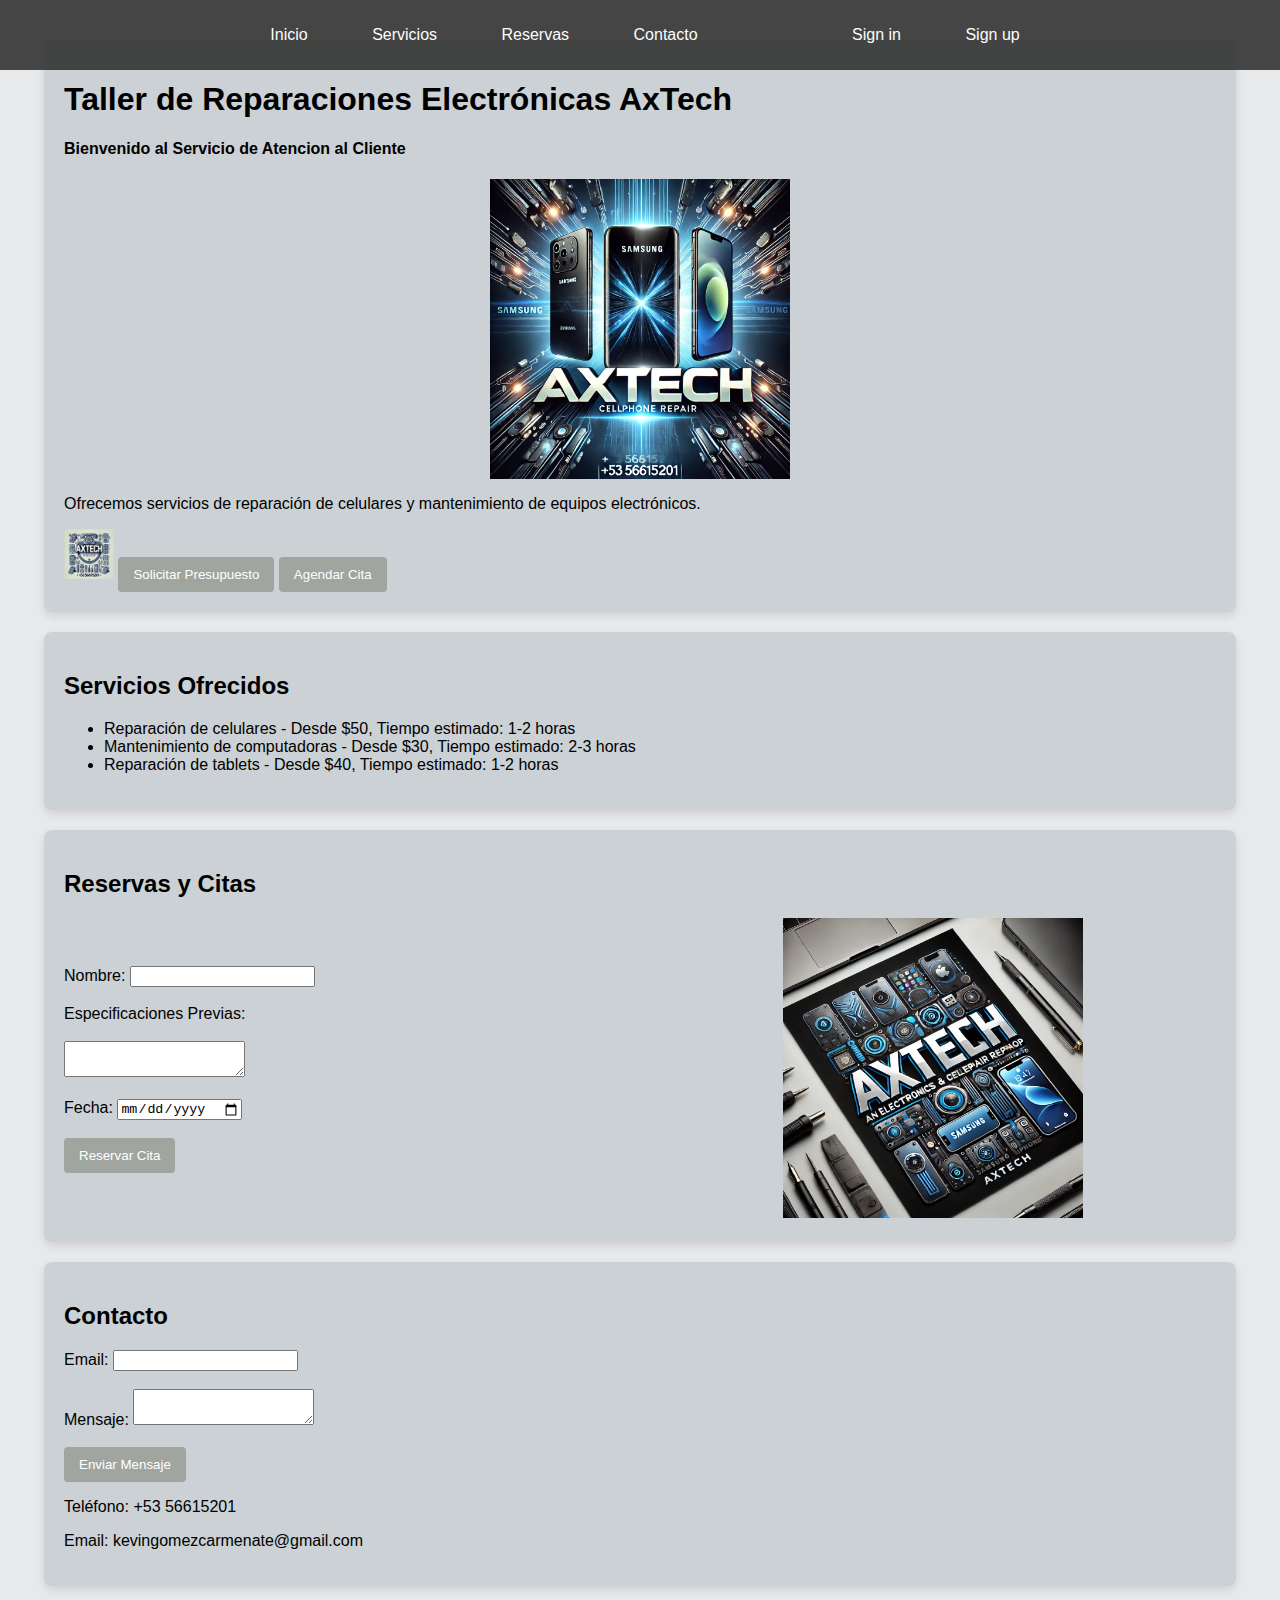
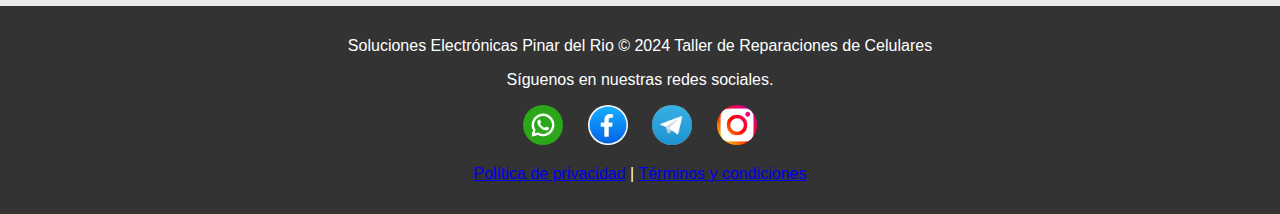
==== index.html @ 9c3cf2e9 "index.html" ====
<!DOCTYPE html>
<html lang="es">
<head>
    <meta charset="UTF-8">
    <meta name="viewport" content="width=device-width, initial-scale=1.0">
    <title>Taller de Reparaciones</title>
    <link rel="stylesheet" href="css/styles.css">
</head>
<body>
    <header class="menu">
        <nav>
            <ul class="list1">
                <li><a href="#inicio">Inicio</a></li>
                <li><a href="#servicios">Servicios</a></li>
                <li><a href="#reservas">Reservas</a></li>
                <li><a href="#contacto">Contacto</a></li>
                <li></li>
                <li></li>
                <li></li>
                <li><a href="signin.html">Sign in</a></li>
                <li><a href="signup.html">Sign up</a></li>
            </ul>
        </nav>
    </header>

    <section id="inicio">
        <h1>Taller de Reparaciones Electrónicas AxTech</h1>
        <h4>Bienvenido al Servicio de Atencion al Cliente</h4>
        <img id="imgP" src="images/principal_icon.jpg">
        <p>Ofrecemos servicios de reparación de celulares y mantenimiento de equipos electrónicos.</p>
        <Div>
            <img id="img1" src="images/image2.jpg" alt="Taller de Reparaciones/n">
            <button onclick="solicitarPresupuesto()">Solicitar Presupuesto</button>
            <button onclick="agendarCita()">Agendar Cita</button>
        </Div>
    </section>

    <section id="servicios">
        <h2>Servicios Ofrecidos</h2>
        <ul>
            <li>Reparación de celulares - Desde $50, Tiempo estimado: 1-2 horas</li>
            <li>Mantenimiento de computadoras - Desde $30, Tiempo estimado: 2-3 horas</li>
            <li>Reparación de tablets - Desde $40, Tiempo estimado: 1-2 horas</li>
        </ul>
    </section>

    <section id="reservas">
        <h2>Reservas y Citas</h2>
        <div class="reserva-container">
            <div class="reserva-form">
                <form id="formReserva">
                    <label for="nombre">Nombre:</label>
                    <input type="text" id="nombre" required><br><br>
                    <label for="detalles">Especificaciones Previas:</label><br><br>
                    <textarea id="detalles" required></textarea><br><br>
                    <label for="fecha">Fecha:</label>
                    <input type="date" id="fecha" required><br><br>
                    <button type="submit">Reservar Cita</button>
                </form>
            </div>
            <div class="reserva-imagen">
                <img id="im1" src="images/icono_principal.webp" alt="logo2">
            </div>
        </div>
    </section>
    

    <section id="contacto">
        <h2>Contacto</h2>
        <form id="formContacto">
            <label for="email">Email:</label>
            <input id="eml" type="email" id="email" required><br><br>
            <label for="mensaje">Mensaje:</label>
            <textarea id="mensaje" required></textarea><br><br>
            <button type="submit">Enviar Mensaje</button>
        </form>
        <p>Teléfono: +53 56615201</p>
        <p>Email: kevingomezcarmenate@gmail.com</p>
    </section>

    <footer>
        <p>Soluciones Electrónicas Pinar del Rio &copy; 2024 Taller de Reparaciones de Celulares</p>
        <p> Síguenos en nuestras redes sociales.</p>
        <div class="social-links">
            <a href="https://wa.me/5356615201?text=Hola%20desde%20mi%20sitio%20web!" target="_blank">
                <img id="ws" src="images/ws.png" alt="Whatsapp">
            </a>
            <a href="https://www.facebook.com/KevinGomezCarmenate" target="_blank">
                <img id="face" src="images/faces.jpg" alt="Facebook">
            </a>
            <a href="https://t.me/kevitooh_03" target="_blank">
                <img id="tmg" src="images/tgm.jpg" alt="Telegram">
            </a>
            <a href="https://www.instagram.com/kevitooh_03" target="_blank">
                <img id="insta" src="images/insta.jpg" alt="Instagram">
            </a>
        </div>
        <p class="pt"><a href="privacy.html">Política de privacidad</a> | <a href="terms.html">Términos y condiciones</a></p>
    </footer>

    <script src="js/script.js"></script>
</body>
</html>
---- css/styles.css ----
/* General Styles */
body {
    font-family: Arial, sans-serif;
    margin: 0;
    padding: 0;
    background-color: #e8e9eb; /* Gris claro */
    background-image: url(images/faces.jpg);
    background-size: cover;
    background-repeat: no-repeat;
    background-attachment: fixed;
    margin-top: 40px;
}

#img1 {
    height: 50px;
    width: 50px;
}

#imgP {
    height: 300px;
    width: 300px;
    display: block;
    margin: 0 auto; /* Centra la imagen */
}

/* Menu Styles */
.menu {
    position: fixed;
    top: 0;
    width: 100%;
    height: 50px;
    font-family: Arial, sans-serif;
    background-color: #333;
    color: white;
    opacity: 0.9;
    padding: 10px 20px;
    text-align: center;
    z-index: 1000;
}

/* Header Styles */
header {
    background-color: #333;
    color: white;
    padding: 10px 0;
    text-align: center;
}

/* Navigation */
nav a {
    color: white;
    text-decoration: none;
    margin: 0 15px;
}

nav a:hover {
    color: #1b09c0;
}

/* List Styles */
.list1, .list2 {
    list-style-type: none;
    padding: 0;
}

.list1 li {
    display: inline;
    margin-right: 30px;
}

.list2 li {
    display: inline;
    margin-right: 10px;
}

/* Section Styles */
section {
    padding: 20px;
    background-color: #cbd1d4; /* Azul muy claro */
    border-radius: 8px;
    margin: 20px auto;
    max-width: 90%;
    box-shadow: 0 4px 8px rgba(0, 0, 0, 0.1);
}

.sections {
    margin-top: 100px;
}

/* Footer Styles */
footer {
    background-color: #333;
    color: white;
    text-align: center;
    padding: 15px 0;
    margin-top: 20px;
}

footer .social-links a {
    margin: 0 10px;
    display: inline-block;
    transition: transform 0.3s ease;
}

footer .social-links a img {
    width: 40px;
    height: 40px;
    border-radius: 50%;
}

footer .social-links a:hover {
    transform: scale(1.1);
}

/* Button Styles */
button {
    background-color: #a0a5a0;
    color: white;
    border: none;
    padding: 10px 15px;
    cursor: pointer;
    border-radius: 4px;
    transition: background-color 0.3s ease;
}

button:hover {
    background-color: #2c61f3;
}

/* Responsive Styles */
@media (max-width: 768px) {
    /* Menu */
    .menu {
        height: 40px; /* Reduce altura */
        padding: 5px 10px; /* Reduce padding */
        font-size: 14px; /* Ajusta el tamaño del texto */
    }

    nav a {
        margin: 0 10px; /* Reduce el espaciado */
        font-size: 14px; /* Ajusta el tamaño del texto */
    }

    /* Images */
    #img1 {
        height: 40px;
        width: 40px;
    }

    #imgP {
        height: 200px;
        width: 200px;
    }

    /* Sections */
    section {
        padding: 15px;
        margin: 15px auto;
        font-size: 14px; /* Reduce el tamaño del texto */
    }

    /* Footer */
    footer {
        padding: 10px 0; /* Reduce el padding */
        font-size: 14px; /* Ajusta el tamaño del texto */
    }

    footer .social-links a img {
        width: 30px;
        height: 30px; /* Reduce el tamaño de los íconos */
    }
}

@media (max-width: 480px) {
    /* Menú y Footer aún más pequeños */
    .menu {
        height: 35px;
        padding: 5px;
        font-size: 12px;
    }

    nav a {
        font-size: 12px;
    }

    footer {
        padding: 8px 0;
        font-size: 12px;
    }

    footer .social-links a img {
        width: 25px;
        height: 25px;
    }

    section {
        padding: 10px;
        margin: 10px auto;
        font-size: 12px;
    }

    #imgP {
        height: 150px;
        width: 150px;
    }
}
/* General Styles */
body {
    font-family: Arial, sans-serif;
    margin: 0;
    padding: 0;
    background-color: #e8e9eb; /* Gris claro */
    background-size: cover;
    background-repeat: no-repeat;
    background-attachment: fixed;
    margin-top: 40px;
}

#img1 {
    height: 50px;
    width: 50px;
}

#imgP {
    height: 300px;
    width: 300px;
    display: block;
    margin: 0 auto; /* Centra la imagen */
}

/* Menu Styles */
.menu {
    position: fixed;
    top: 0;
    width: 100%;
    height: 50px;
    font-family: Arial, sans-serif;
    background-color: #333;
    color: white;
    opacity: 0.9;
    padding: 10px 20px;
    text-align: center;
    z-index: 1000;
}

/* Header Styles */
header {
    background-color: #333;
    color: white;
    padding: 10px 0;
    text-align: center;
}

/* Navigation */
nav a {
    color: white;
    text-decoration: none;
    margin: 0 15px;
}

nav a:hover {
    color: #1b09c0;
}

/* List Styles */
.list1, .list2 {
    list-style-type: none;
    padding: 0;
}

.list1 li {
    display: inline;
    margin-right: 30px;
}

.list2 li {
    display: inline;
    margin-right: 10px;
}

/* Section Styles */
section {
    padding: 20px;
    background-color: #cbd1d4;
    border-radius: 8px;
    margin: 20px auto;
    max-width: 90%;
    box-shadow: 0 4px 8px rgba(0, 0, 0, 0.1);
}

.sections {
    margin-top: 100px;
}

.reserva-container {
    display: flex;
    justify-content: space-between; 
    align-items: center; 
    gap: 20px;
}

.reserva-form {
    flex: 1; 
    max-width: 50%; 
    padding: 0px;
}

.reserva-imagen {
    flex: 1; 
    text-align: center; 
}

.reserva-imagen img {
    max-width: 300px; 
    height: 300px; 
}

footer {
    background-color: #333;
    color: white;
    text-align: center;
    padding: 15px 0;
    margin-top: 20px;
}

footer .social-links a {
    margin: 0 10px;
    display: inline-block;
    transition: transform 0.3s ease;
}

footer .social-links a img {
    width: 40px;
    height: 40px;
    border-radius: 50%;
}

footer .social-links a:hover {
    transform: scale(1.1);
}

/* Button Styles */
button {
    background-color: #a0a5a0;
    color: white;
    border: none;
    padding: 10px 15px;
    cursor: pointer;
    border-radius: 4px;
    transition: background-color 0.3s ease;
}

button:hover {
    background-color: #2c61f3;
}

/* Responsive Styles */
@media (max-width: 768px) {
    /* Menu */
    .menu {
        height: 40px; /* Reduce altura */
        padding: 5px 10px; /* Reduce padding */
        font-size: 14px; /* Ajusta el tamaño del texto */
    }

    nav a {
        margin: 0 10px; /* Reduce el espaciado */
        font-size: 14px; /* Ajusta el tamaño del texto */
    }

    /* Images */
    #img1 {
        height: 40px;
        width: 40px;
    }

    #imgP {
        height: 200px;
        width: 200px;
    }

    /* Sections */
    section {
        padding: 15px;
        margin: 15px auto;
        font-size: 14px; /* Reduce el tamaño del texto */
    }

    /* Footer */
    footer {
        padding: 10px 0; /* Reduce el padding */
        font-size: 14px; /* Ajusta el tamaño del texto */
    }

    footer .social-links a img {
        width: 30px;
        height: 30px; /* Reduce el tamaño de los íconos */
    }
}

@media (max-width: 480px) {
    /* Menú y Footer aún más pequeños */
    .menu {
        height: 35px;
        padding: 5px;
        font-size: 12px;
    }

    nav a {
        font-size: 12px;
    }

    footer {
        padding: 8px 0;
        font-size: 12px;
    }

    footer .social-links a img {
        width: 25px;
        height: 25px;
    }

    section {
        padding: 10px;
        margin: 10px auto;
        font-size: 12px;
    }

    #imgP {
        height: 150px;
        width: 150px;
    }
}
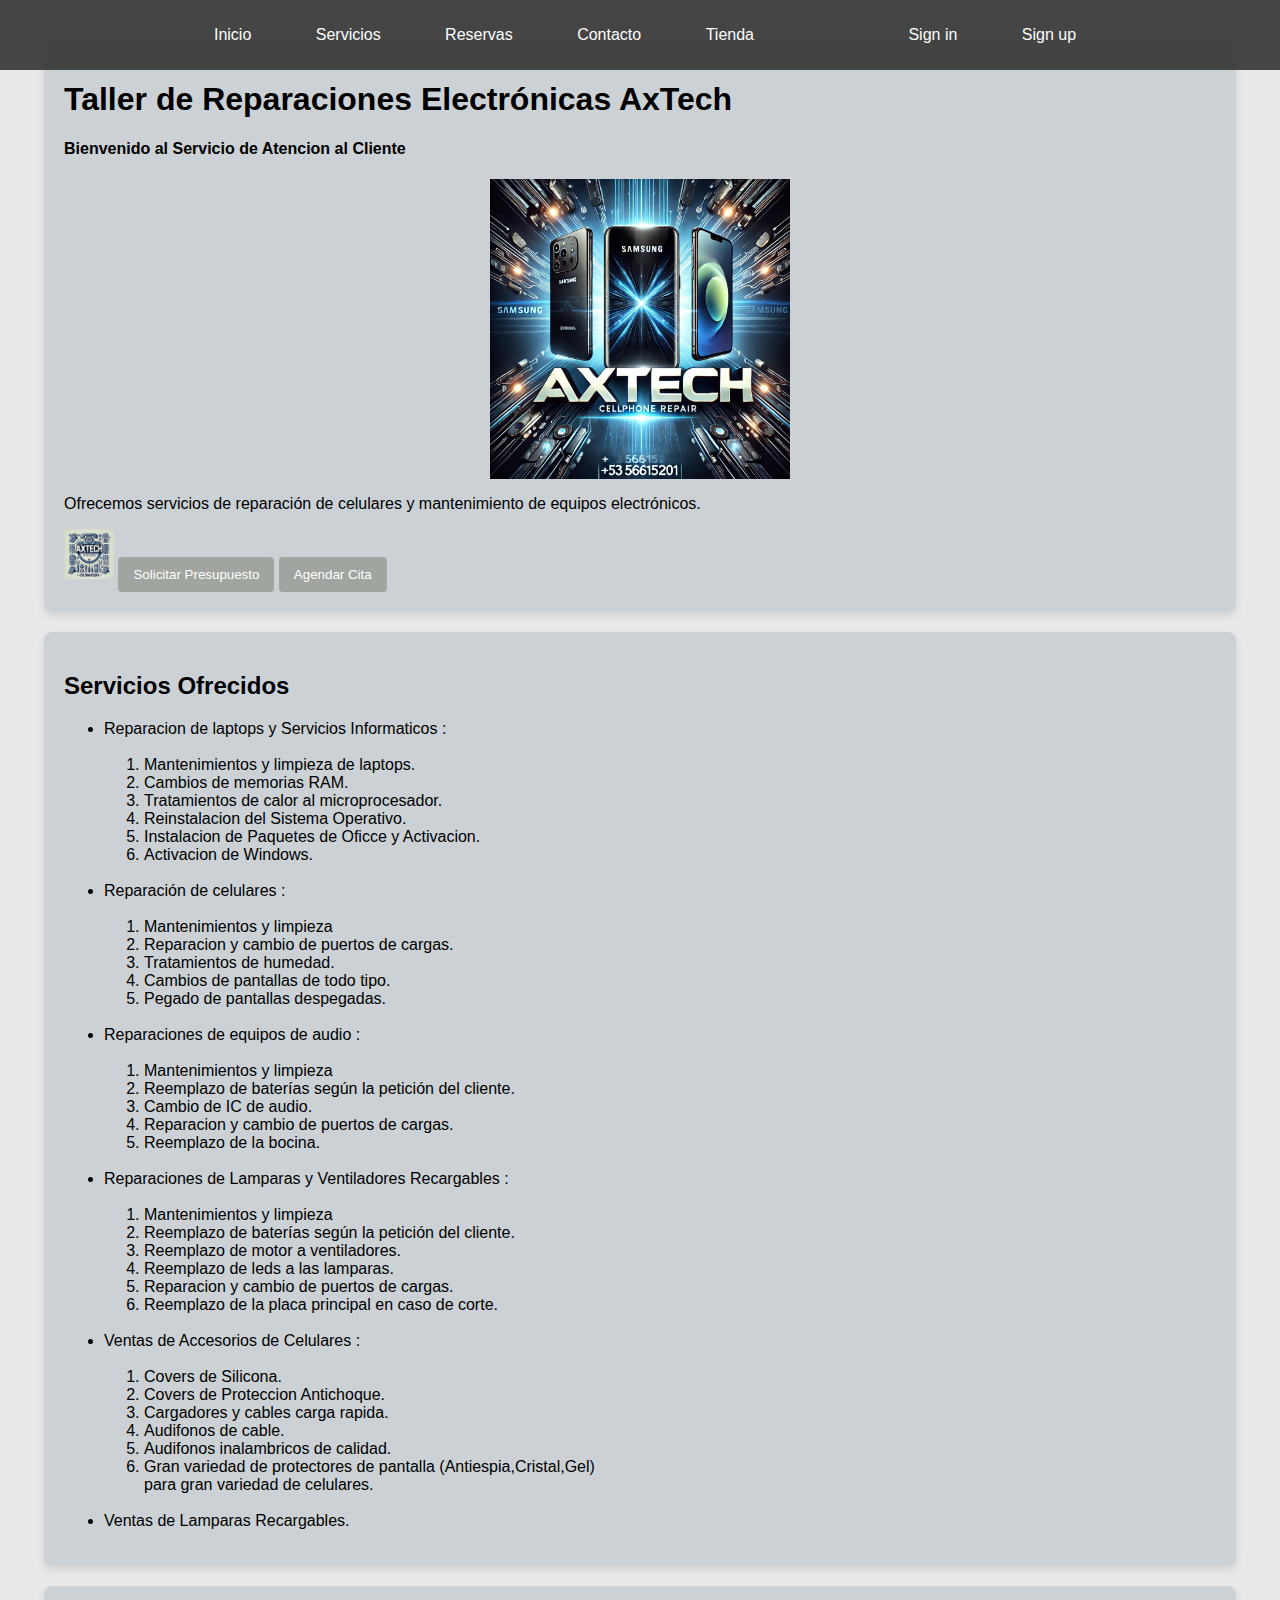
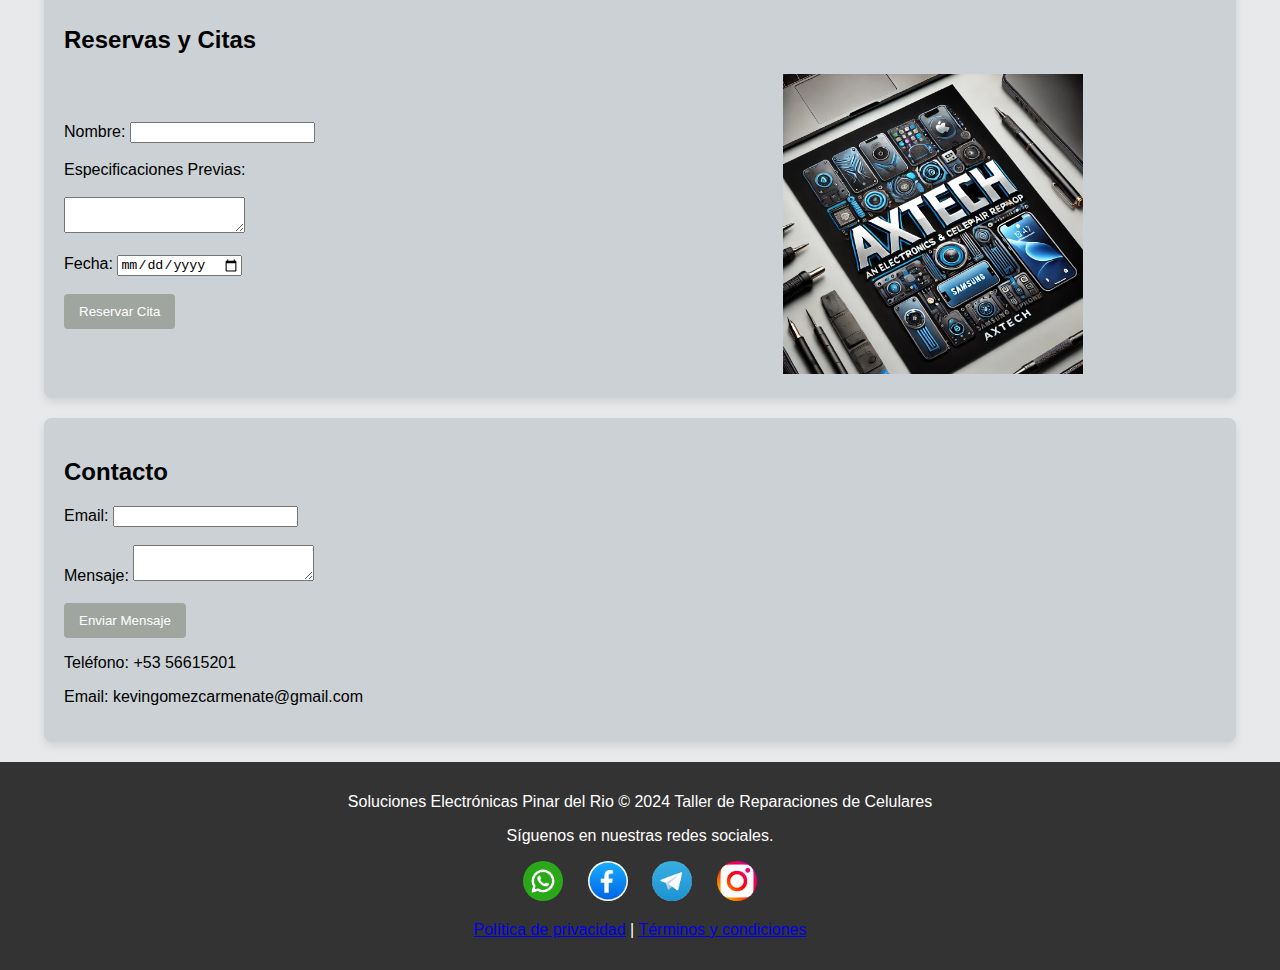
==== commit 5d2f46ec: "index.html" ====
--- a/index.html
+++ b/index.html
@@ -6,7 +6,7 @@
     <title>Taller de Reparaciones</title>
     <link rel="stylesheet" href="css/styles.css">
 </head>
-<body>
+<body class="body">
     <header class="menu">
         <nav>
             <ul class="list1">
@@ -14,6 +14,7 @@
                 <li><a href="#servicios">Servicios</a></li>
                 <li><a href="#reservas">Reservas</a></li>
                 <li><a href="#contacto">Contacto</a></li>
+                <li><a href="tienda.html">Tienda</a></li>
                 <li></li>
                 <li></li>
                 <li></li>
@@ -38,9 +39,51 @@
     <section id="servicios">
         <h2>Servicios Ofrecidos</h2>
         <ul>
-            <li>Reparación de celulares - Desde $50, Tiempo estimado: 1-2 horas</li>
-            <li>Mantenimiento de computadoras - Desde $30, Tiempo estimado: 2-3 horas</li>
-            <li>Reparación de tablets - Desde $40, Tiempo estimado: 1-2 horas</li>
+            <li>Reparacion de laptops y Servicios Informaticos :</li><br>
+            <ol>
+                <li>Mantenimientos y limpieza de laptops.</li>
+                <li>Cambios de memorias RAM.</li>
+                <li>Tratamientos de calor al microprocesador.</li>
+                <li>Reinstalacion del Sistema Operativo.</li>
+                <li>Instalacion de Paquetes de Oficce y Activacion.</li>
+                <li>Activacion de Windows.</li>
+            </ol><br>
+            <li>Reparación de celulares :</li><br>
+            <ol>
+                <li>Mantenimientos y limpieza</li>
+                <li>Reparacion y cambio de puertos de cargas.</li>
+                <li>Tratamientos de humedad.</li>
+                <li>Cambios de pantallas de todo tipo.</li>
+                <li>Pegado de pantallas despegadas.</li>
+            </ol><br>
+            <li>Reparaciones de equipos de audio :</li><br>
+            <ol>
+                <li>Mantenimientos y limpieza</li>
+                <li>Reemplazo de baterías según la petición del cliente.</li>
+                <li>Cambio de IC de audio.</li>
+                <li>Reparacion y cambio de puertos de cargas.</li>
+                <li>Reemplazo de la bocina.</li>
+            </ol><br>
+            <li>Reparaciones de Lamparas y Ventiladores Recargables :</li><br>
+            <ol>
+                <li>Mantenimientos y limpieza</li>
+                <li>Reemplazo de baterías según la petición del cliente.</li>
+                <li>Reemplazo de motor a ventiladores.</li>
+                <li>Reemplazo de leds a las lamparas.</li>
+                <li>Reparacion y cambio de puertos de cargas.</li>
+                <li>Reemplazo de la placa principal en caso de corte.</li>
+            </ol><br>
+            <li>Ventas de Accesorios de Celulares :</li><br>
+            <ol>
+                <li>Covers de Silicona.</li>
+                <li>Covers de Proteccion Antichoque.</li>
+                <li>Cargadores y cables carga rapida.</li>
+                <li>Audifonos de cable.</li>
+                <li>Audifonos inalambricos de calidad.</li>
+                <li>Gran variedad de protectores de pantalla (Antiespia,Cristal,Gel) <br>
+                    para gran variedad de celulares.</li>
+            </ol><br>
+            <li>Ventas de Lamparas Recargables.</li>
         </ul>
     </section>
 
--- a/css/styles.css
+++ b/css/styles.css
@@ -430,4 +430,9 @@
         height: 150px;
         width: 150px;
     }
-}
+
+    #im1{
+        height: 50px;
+        width: 50px; 
+    }
+}
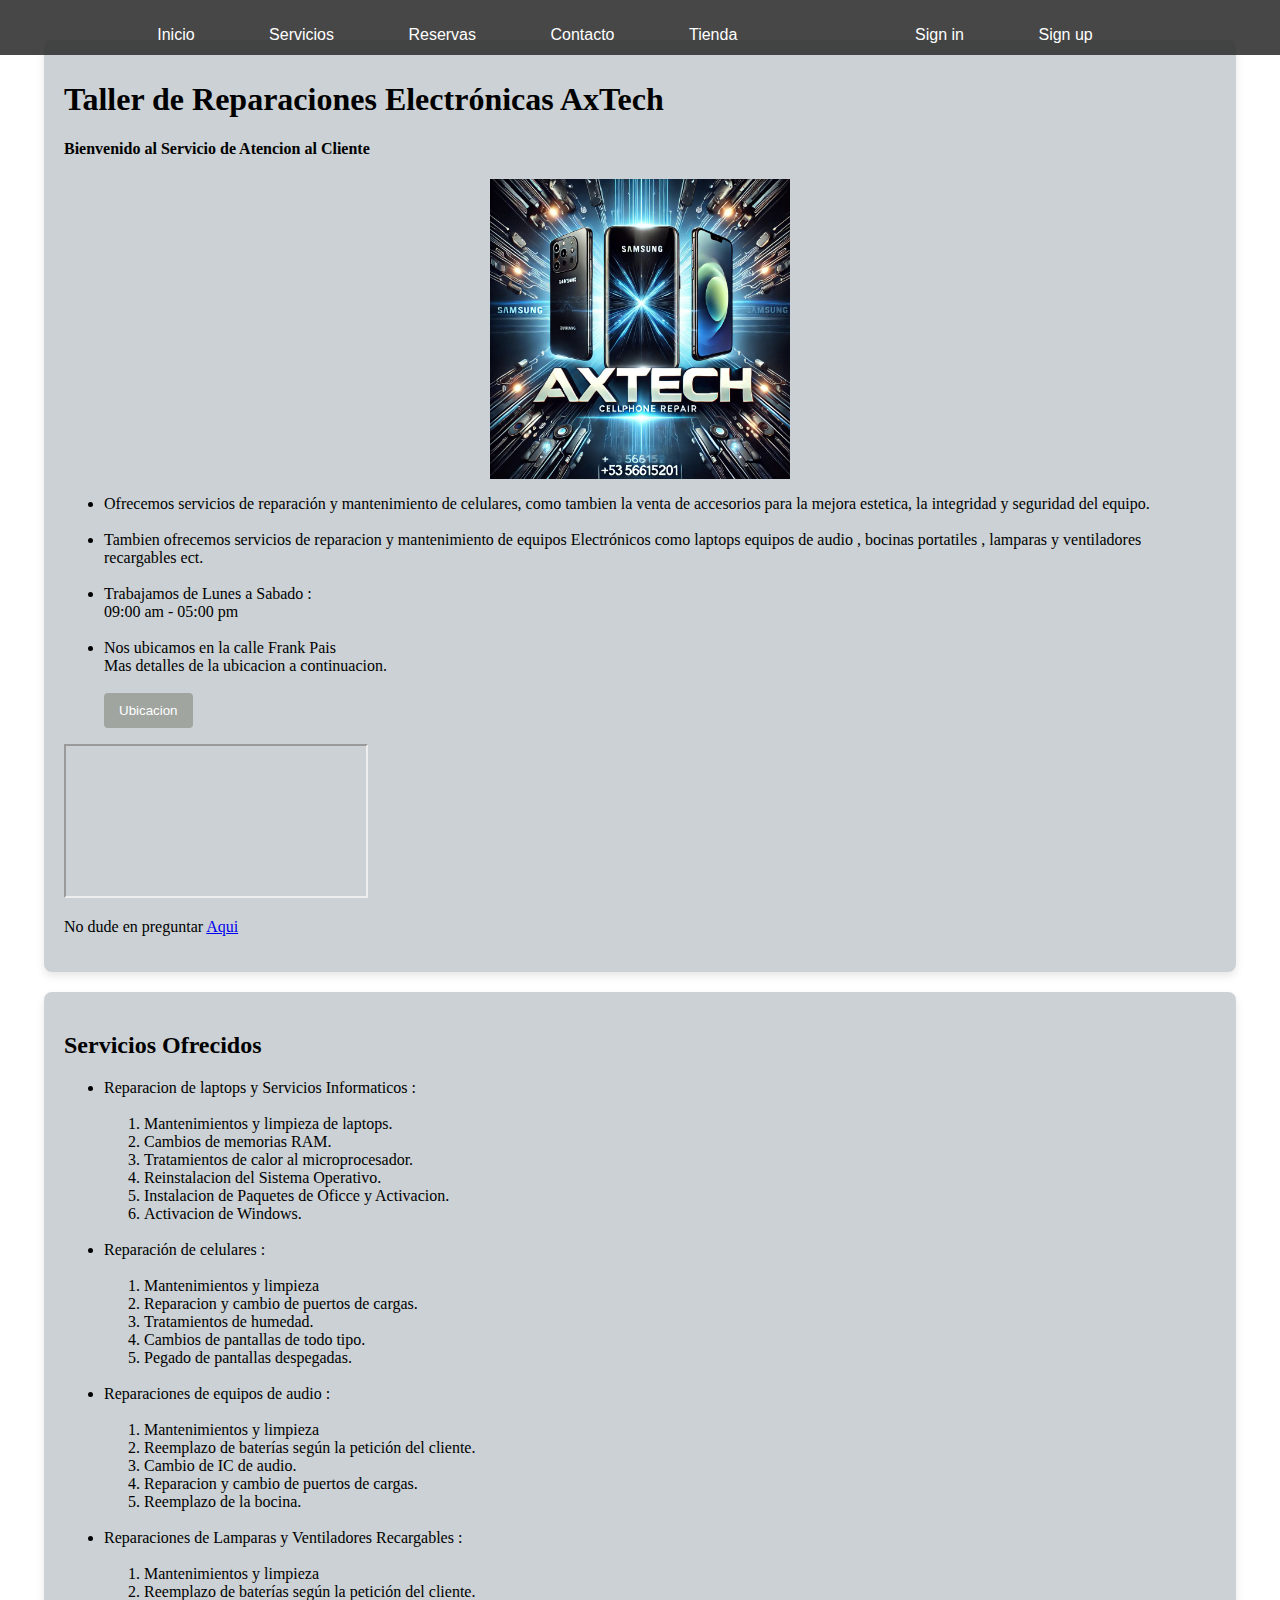
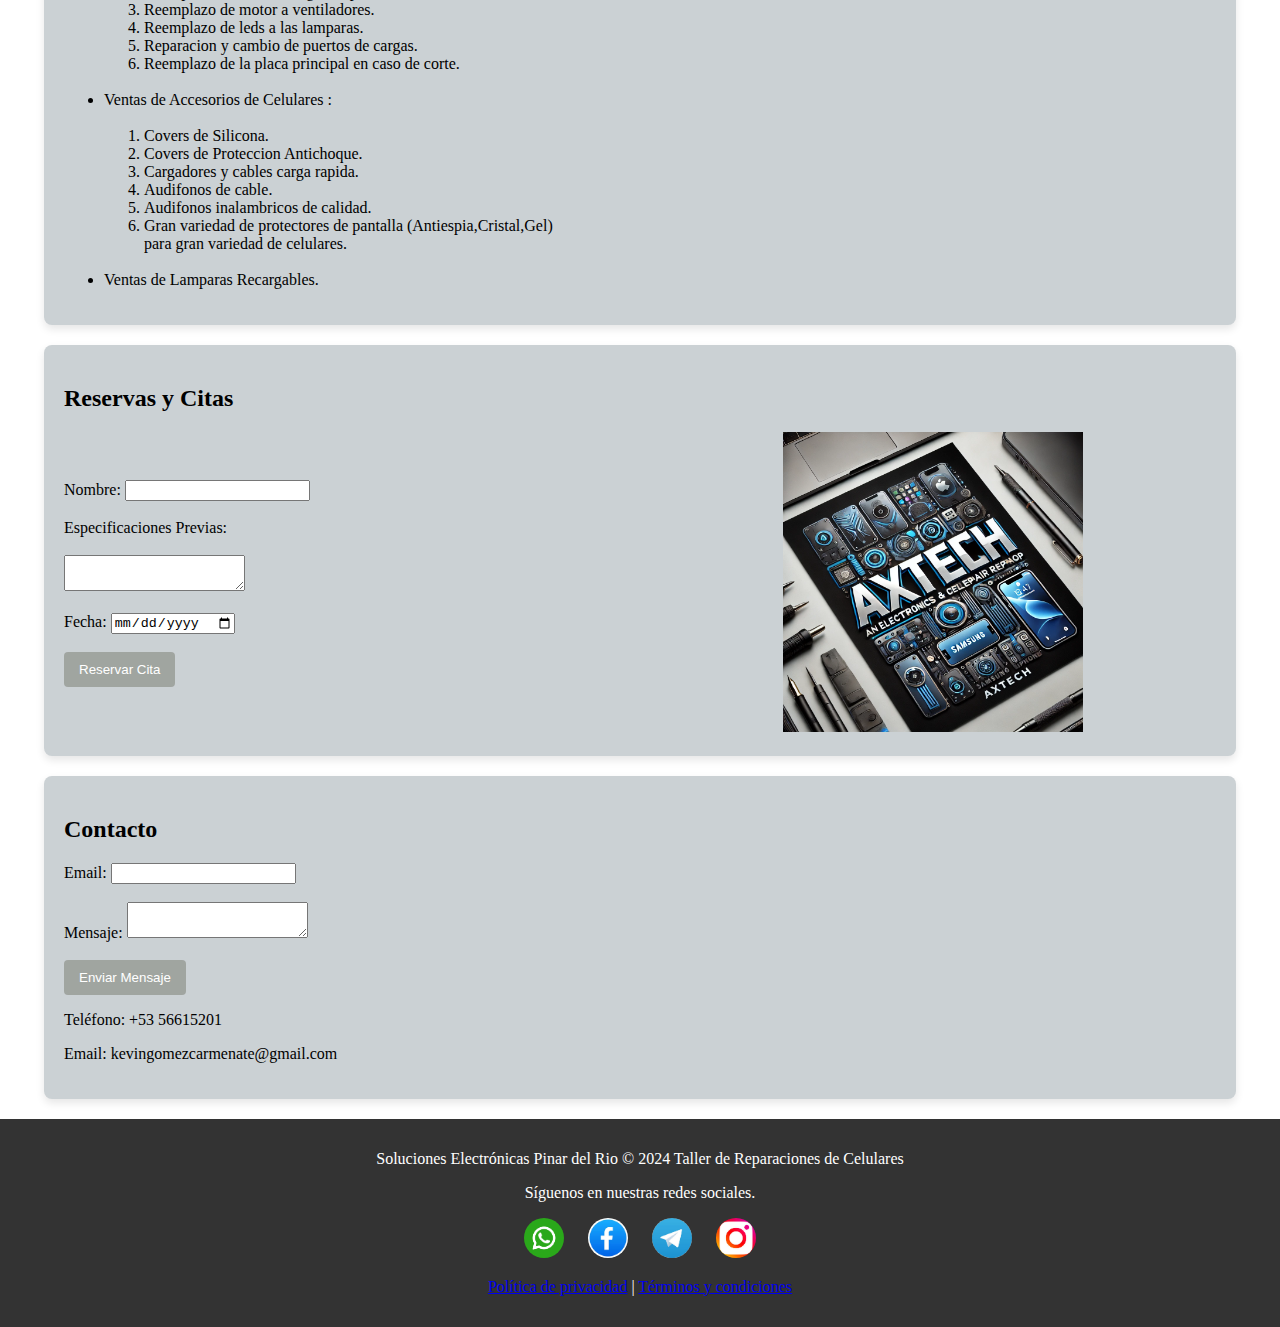
==== commit 981e93ee: "index.html" ====
--- a/index.html
+++ b/index.html
@@ -28,12 +28,24 @@
         <h1>Taller de Reparaciones Electrónicas AxTech</h1>
         <h4>Bienvenido al Servicio de Atencion al Cliente</h4>
         <img id="imgP" src="images/principal_icon.jpg">
-        <p>Ofrecemos servicios de reparación de celulares y mantenimiento de equipos electrónicos.</p>
-        <Div>
-            <img id="img1" src="images/image2.jpg" alt="Taller de Reparaciones/n">
-            <button onclick="solicitarPresupuesto()">Solicitar Presupuesto</button>
-            <button onclick="agendarCita()">Agendar Cita</button>
-        </Div>
+        <ul>
+            <li>Ofrecemos servicios de reparación y mantenimiento de celulares, como tambien la venta de 
+                accesorios para la mejora estetica, la integridad y seguridad del equipo.
+            </li><br>
+            <li>Tambien ofrecemos servicios de reparacion y mantenimiento de equipos Electrónicos como laptops
+                equipos de audio , bocinas portatiles , lamparas y ventiladores recargables ect. 
+            </li><br> 
+            <li>Trabajamos de Lunes a Sabado :<br>
+                 09:00 am - 05:00 pm
+            </li><br>
+            <li>Nos ubicamos en la calle Frank Pais <br>
+                        Mas detalles de la ubicacion a continuacion.
+            </li><br>  
+            <button id="ubi">Ubicacion</button>
+        </ul>
+        <iframe id="map" src="https://www.google.com/maps/embed?pb=!1m18!1m12!1m3!1d3153.8354345095557!2d144.95592631531687!3d-37.81720997975148!2m3!1f0!2f0!3f0!3m2!1i1024!2i768!4f13.1!3m3!1m2!1s0x6ad642af0f11fd81%3A0x5045675218ce6e0!2sMelbourne%20VIC%2C%20Australia!5e0!3m2!1sen!2sus!4v1618501595272!5m2!1sen!2sus"></iframe>
+
+        <P>No dude en preguntar <A href="#contacto" >Aqui</A></P>
     </section>
 
     <section id="servicios">
--- a/css/styles.css
+++ b/css/styles.css
@@ -1,12 +1,10 @@
 /* General Styles */
-body {
-    font-family: Arial, sans-serif;
+.body{
     margin: 0;
     padding: 0;
-    background-color: #e8e9eb; /* Gris claro */
-    background-image: url(images/faces.jpg);
-    background-size: cover;
-    background-repeat: no-repeat;
+    background-image: url('images/fondo_principal.webp');
+    background-size: cover;  
+    background-position: center; 
     background-attachment: fixed;
     margin-top: 40px;
 }
@@ -25,17 +23,17 @@
 
 /* Menu Styles */
 .menu {
+    list-style: none;
     position: fixed;
     top: 0;
     width: 100%;
-    height: 50px;
+    height: 35px;
     font-family: Arial, sans-serif;
     background-color: #333;
     color: white;
     opacity: 0.9;
-    padding: 10px 20px;
     text-align: center;
-    z-index: 1000;
+    z-index: 100;
 }
 
 /* Header Styles */
@@ -50,7 +48,8 @@
 nav a {
     color: white;
     text-decoration: none;
-    margin: 0 15px;
+    display: block;
+    margin: 0 20px;
 }
 
 nav a:hover {
@@ -64,217 +63,12 @@
 }
 
 .list1 li {
-    display: inline;
+    display: inline-block;
     margin-right: 30px;
 }
 
 .list2 li {
-    display: inline;
-    margin-right: 10px;
-}
-
-/* Section Styles */
-section {
-    padding: 20px;
-    background-color: #cbd1d4; /* Azul muy claro */
-    border-radius: 8px;
-    margin: 20px auto;
-    max-width: 90%;
-    box-shadow: 0 4px 8px rgba(0, 0, 0, 0.1);
-}
-
-.sections {
-    margin-top: 100px;
-}
-
-/* Footer Styles */
-footer {
-    background-color: #333;
-    color: white;
-    text-align: center;
-    padding: 15px 0;
-    margin-top: 20px;
-}
-
-footer .social-links a {
-    margin: 0 10px;
     display: inline-block;
-    transition: transform 0.3s ease;
-}
-
-footer .social-links a img {
-    width: 40px;
-    height: 40px;
-    border-radius: 50%;
-}
-
-footer .social-links a:hover {
-    transform: scale(1.1);
-}
-
-/* Button Styles */
-button {
-    background-color: #a0a5a0;
-    color: white;
-    border: none;
-    padding: 10px 15px;
-    cursor: pointer;
-    border-radius: 4px;
-    transition: background-color 0.3s ease;
-}
-
-button:hover {
-    background-color: #2c61f3;
-}
-
-/* Responsive Styles */
-@media (max-width: 768px) {
-    /* Menu */
-    .menu {
-        height: 40px; /* Reduce altura */
-        padding: 5px 10px; /* Reduce padding */
-        font-size: 14px; /* Ajusta el tamaño del texto */
-    }
-
-    nav a {
-        margin: 0 10px; /* Reduce el espaciado */
-        font-size: 14px; /* Ajusta el tamaño del texto */
-    }
-
-    /* Images */
-    #img1 {
-        height: 40px;
-        width: 40px;
-    }
-
-    #imgP {
-        height: 200px;
-        width: 200px;
-    }
-
-    /* Sections */
-    section {
-        padding: 15px;
-        margin: 15px auto;
-        font-size: 14px; /* Reduce el tamaño del texto */
-    }
-
-    /* Footer */
-    footer {
-        padding: 10px 0; /* Reduce el padding */
-        font-size: 14px; /* Ajusta el tamaño del texto */
-    }
-
-    footer .social-links a img {
-        width: 30px;
-        height: 30px; /* Reduce el tamaño de los íconos */
-    }
-}
-
-@media (max-width: 480px) {
-    /* Menú y Footer aún más pequeños */
-    .menu {
-        height: 35px;
-        padding: 5px;
-        font-size: 12px;
-    }
-
-    nav a {
-        font-size: 12px;
-    }
-
-    footer {
-        padding: 8px 0;
-        font-size: 12px;
-    }
-
-    footer .social-links a img {
-        width: 25px;
-        height: 25px;
-    }
-
-    section {
-        padding: 10px;
-        margin: 10px auto;
-        font-size: 12px;
-    }
-
-    #imgP {
-        height: 150px;
-        width: 150px;
-    }
-}
-/* General Styles */
-body {
-    font-family: Arial, sans-serif;
-    margin: 0;
-    padding: 0;
-    background-color: #e8e9eb; /* Gris claro */
-    background-size: cover;
-    background-repeat: no-repeat;
-    background-attachment: fixed;
-    margin-top: 40px;
-}
-
-#img1 {
-    height: 50px;
-    width: 50px;
-}
-
-#imgP {
-    height: 300px;
-    width: 300px;
-    display: block;
-    margin: 0 auto; /* Centra la imagen */
-}
-
-/* Menu Styles */
-.menu {
-    position: fixed;
-    top: 0;
-    width: 100%;
-    height: 50px;
-    font-family: Arial, sans-serif;
-    background-color: #333;
-    color: white;
-    opacity: 0.9;
-    padding: 10px 20px;
-    text-align: center;
-    z-index: 1000;
-}
-
-/* Header Styles */
-header {
-    background-color: #333;
-    color: white;
-    padding: 10px 0;
-    text-align: center;
-}
-
-/* Navigation */
-nav a {
-    color: white;
-    text-decoration: none;
-    margin: 0 15px;
-}
-
-nav a:hover {
-    color: #1b09c0;
-}
-
-/* List Styles */
-.list1, .list2 {
-    list-style-type: none;
-    padding: 0;
-}
-
-.list1 li {
-    display: inline;
-    margin-right: 30px;
-}
-
-.list2 li {
-    display: inline;
     margin-right: 10px;
 }
 
@@ -432,7 +226,7 @@
     }
 
     #im1{
-        height: 50px;
-        width: 50px; 
-    }
-}
+        height: 150px;
+        width: 150px; 
+    }
+}
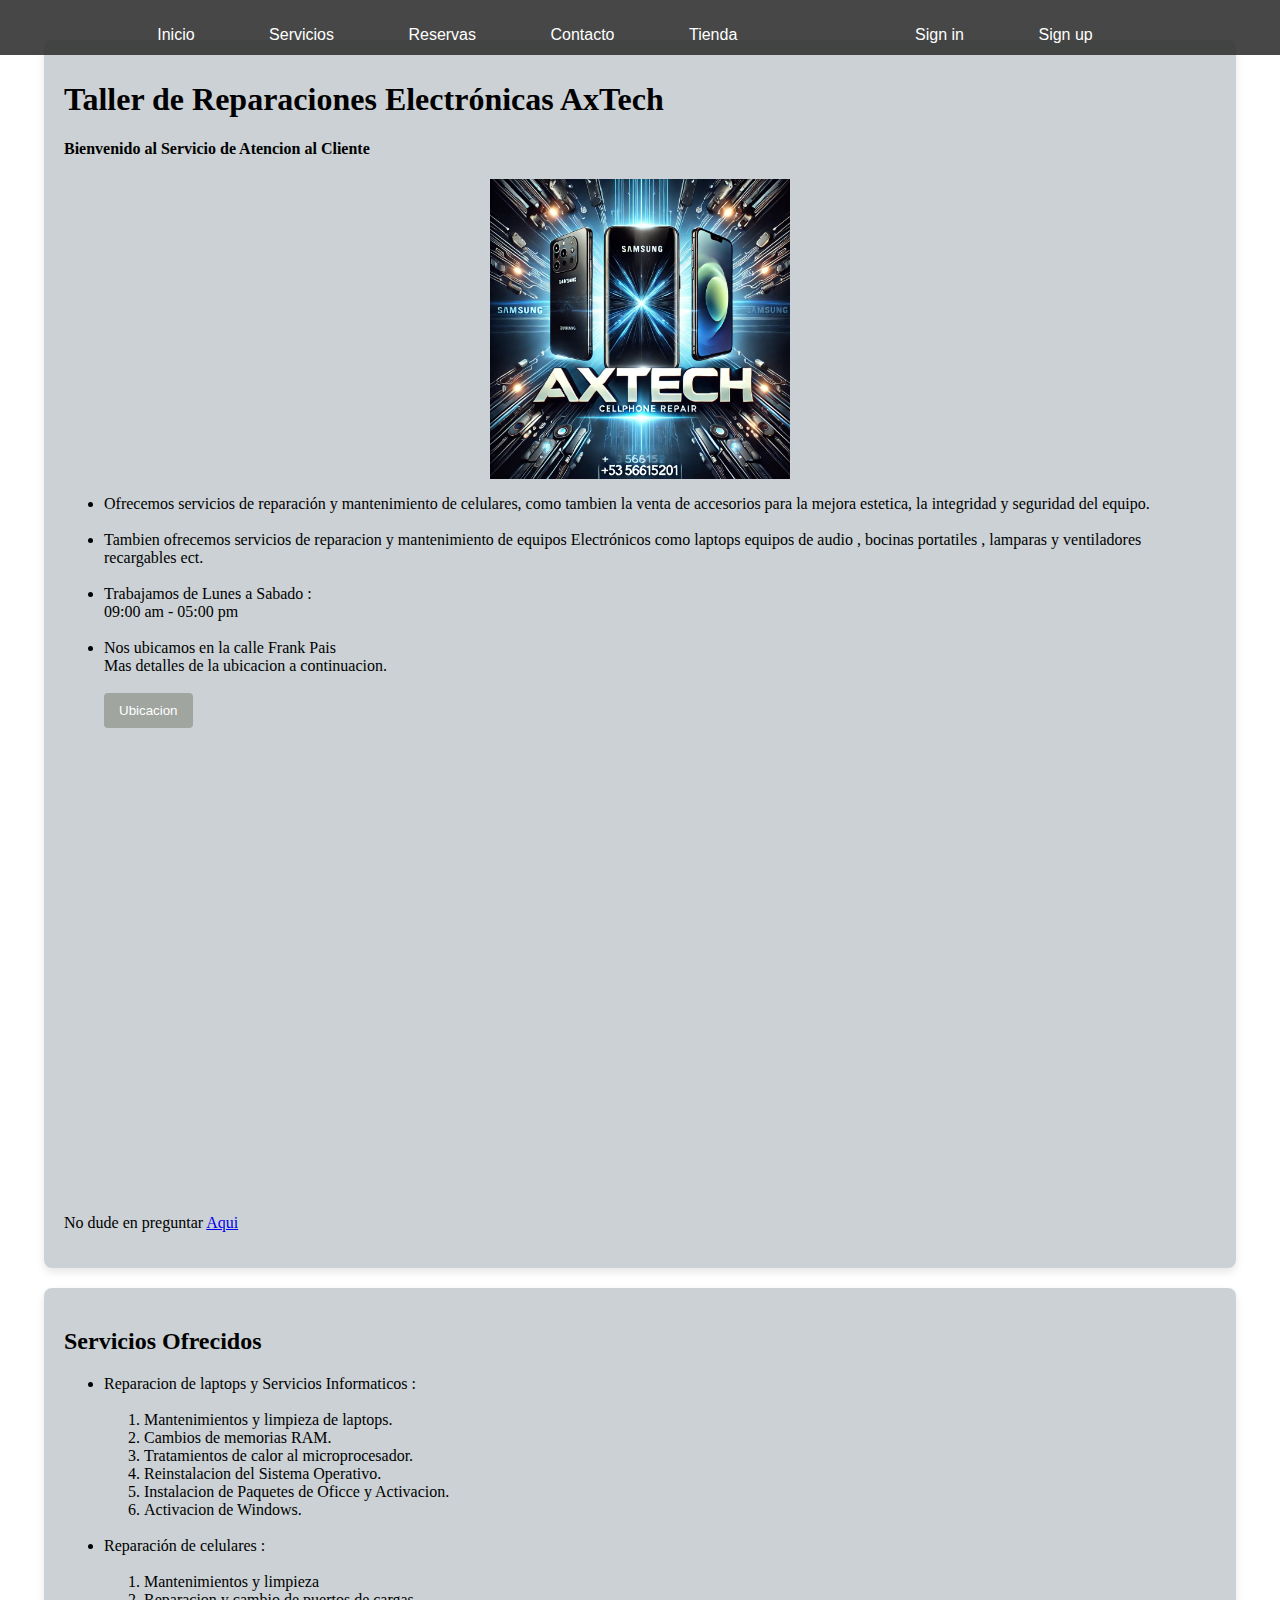
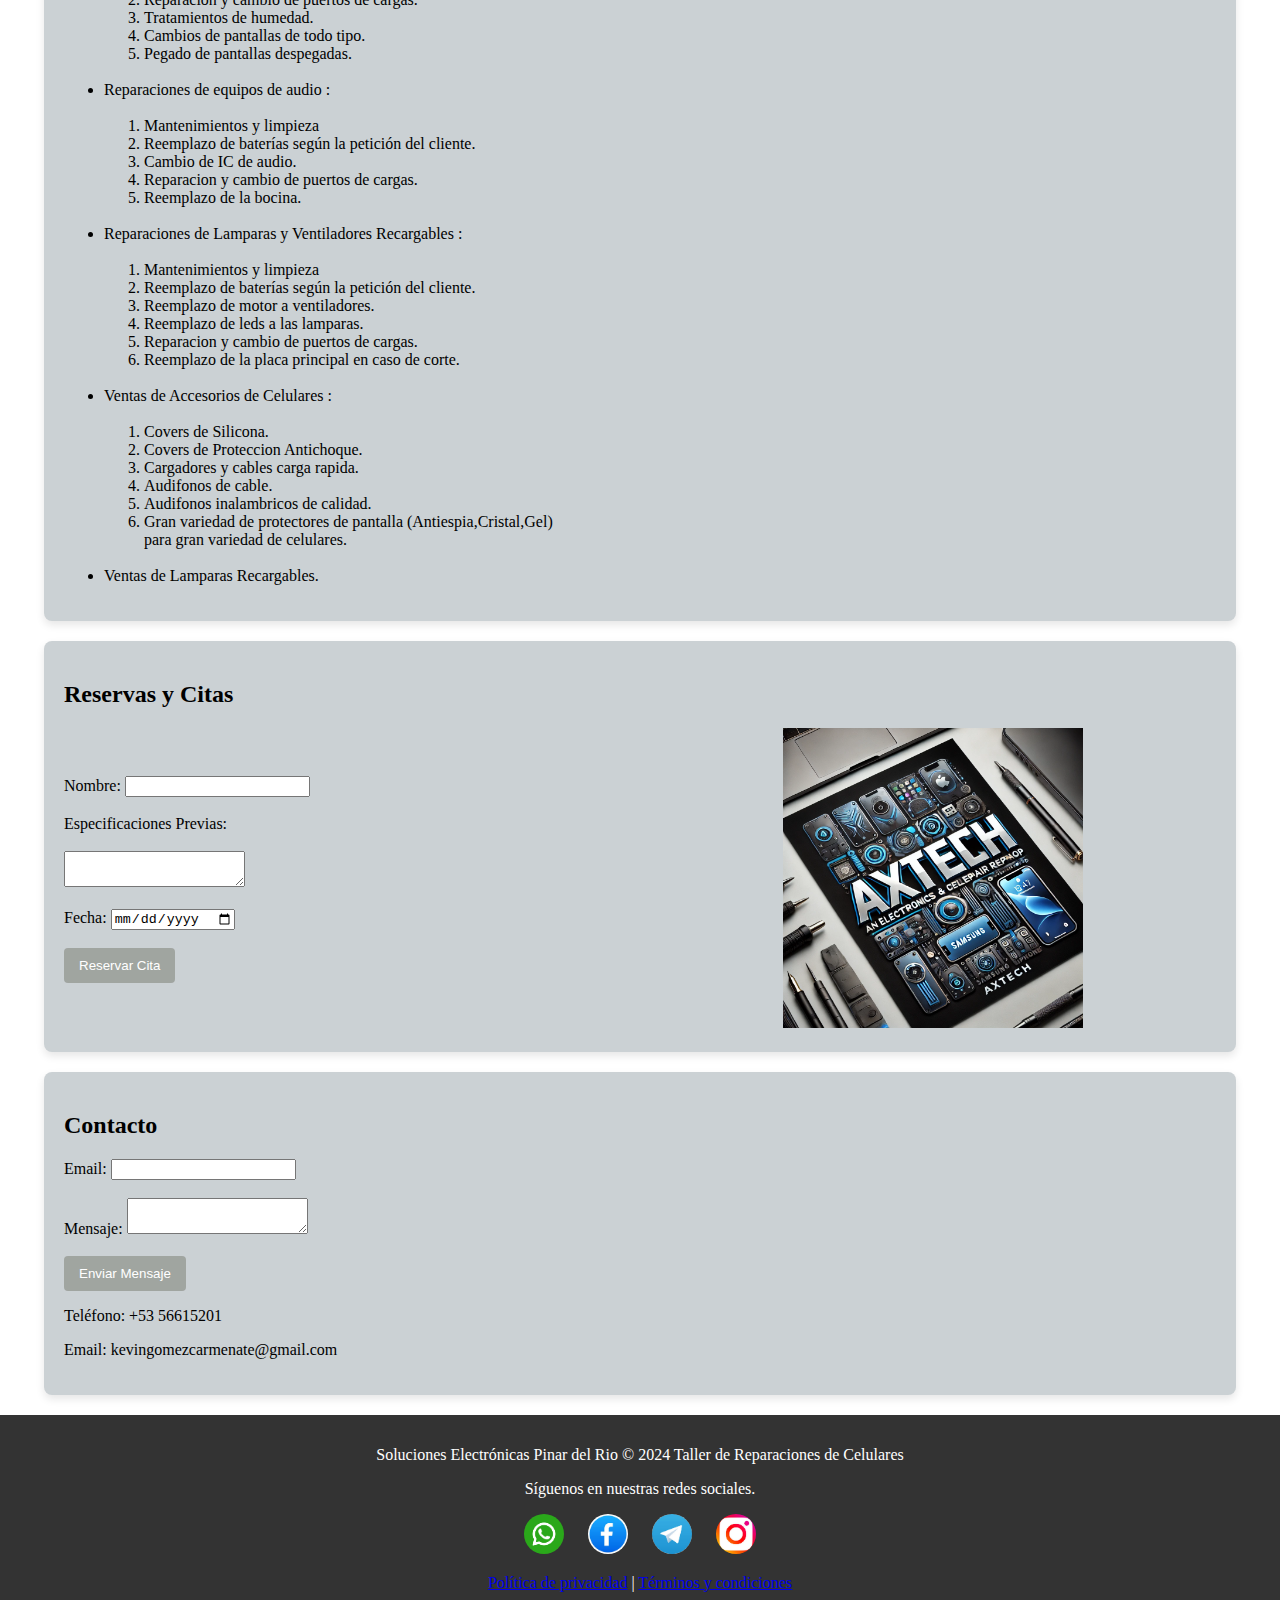
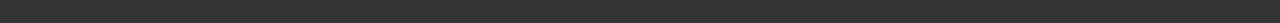
==== commit cdf92851: "index.html" ====
--- a/index.html
+++ b/index.html
@@ -43,8 +43,7 @@
             </li><br>  
             <button id="ubi">Ubicacion</button>
         </ul>
-        <iframe id="map" src="https://www.google.com/maps/embed?pb=!1m18!1m12!1m3!1d3153.8354345095557!2d144.95592631531687!3d-37.81720997975148!2m3!1f0!2f0!3f0!3m2!1i1024!2i768!4f13.1!3m3!1m2!1s0x6ad642af0f11fd81%3A0x5045675218ce6e0!2sMelbourne%20VIC%2C%20Australia!5e0!3m2!1sen!2sus!4v1618501595272!5m2!1sen!2sus"></iframe>
-
+        <iframe src="https://www.google.com/maps/embed?pb=!1m14!1m12!1m3!1d230.4771172882285!2d-83.67791717479236!3d22.442802100666963!2m3!1f0!2f0!3f0!3m2!1i1024!2i768!4f13.1!5e0!3m2!1ses!2sae!4v1735364673911!5m2!1ses!2sae" width="600" height="450" style="border:0;" allowfullscreen="" loading="lazy" referrerpolicy="no-referrer-when-downgrade"></iframe>
         <P>No dude en preguntar <A href="#contacto" >Aqui</A></P>
     </section>
 
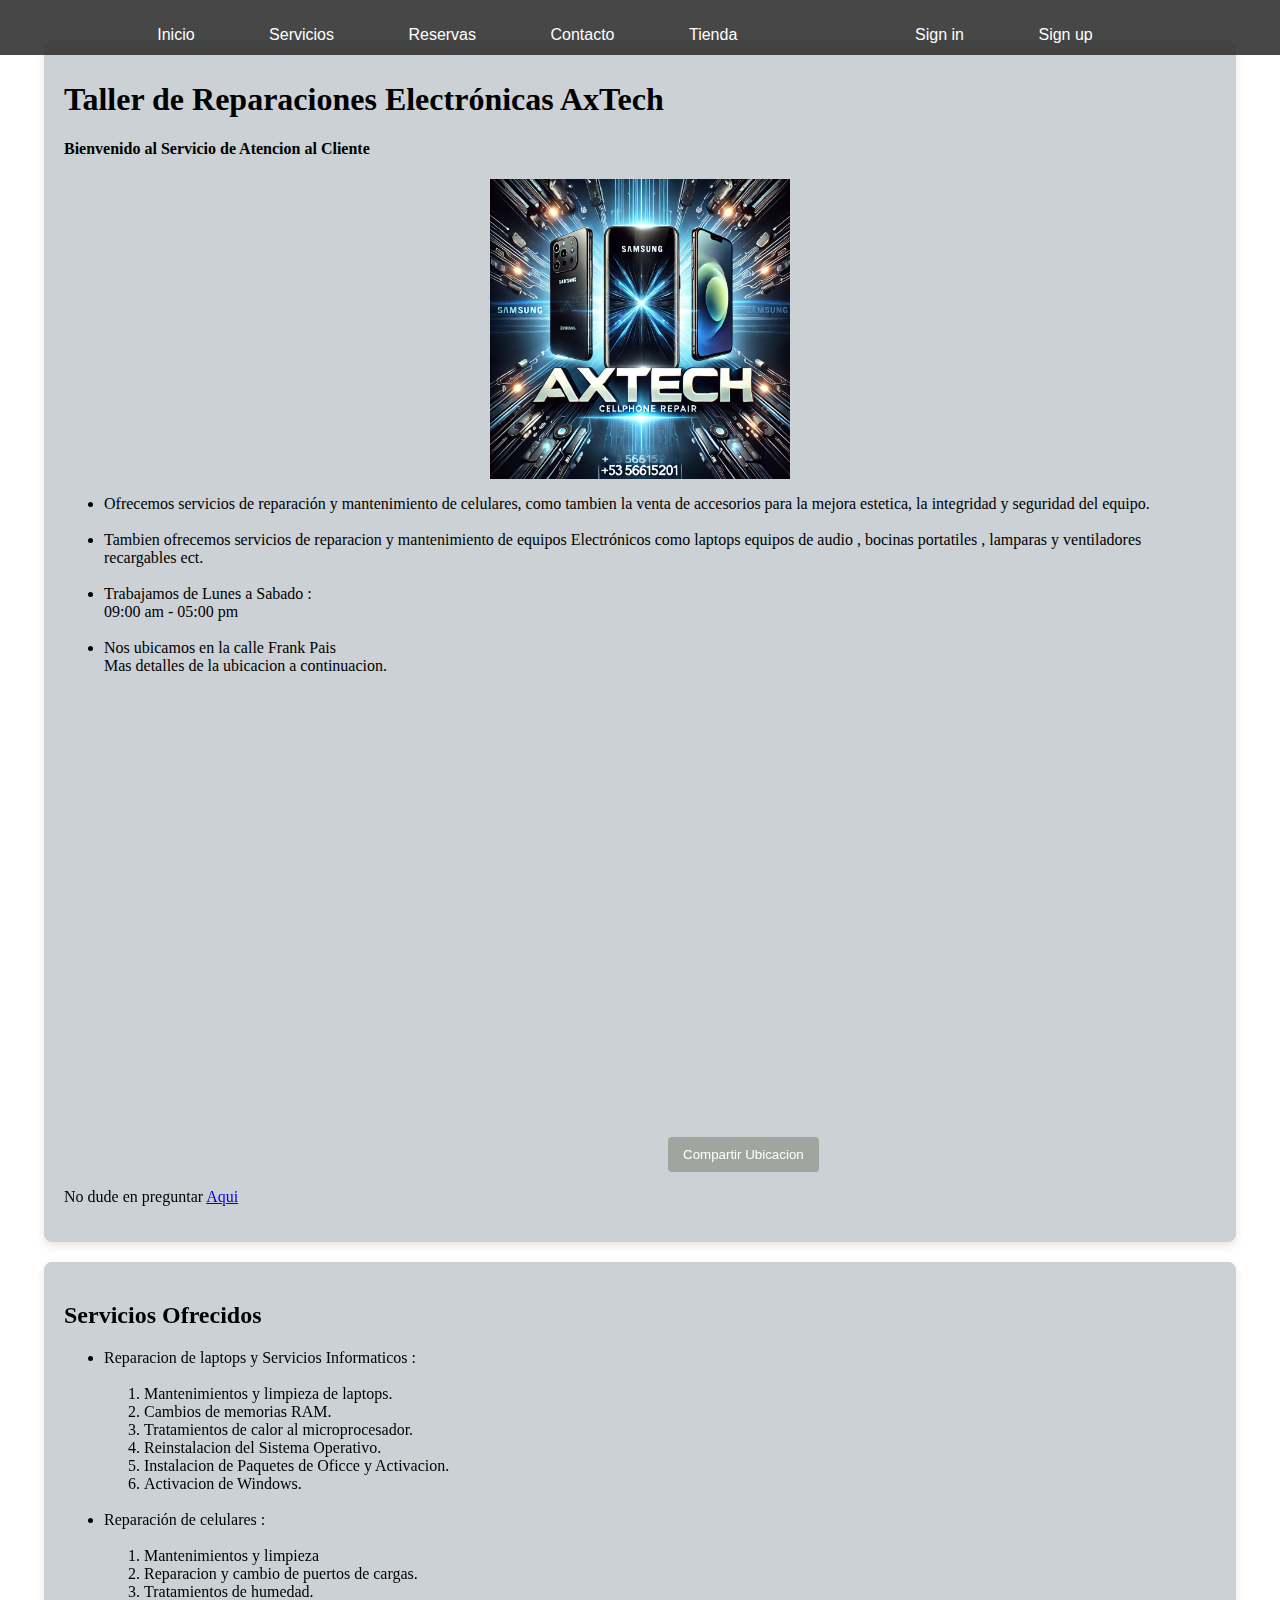
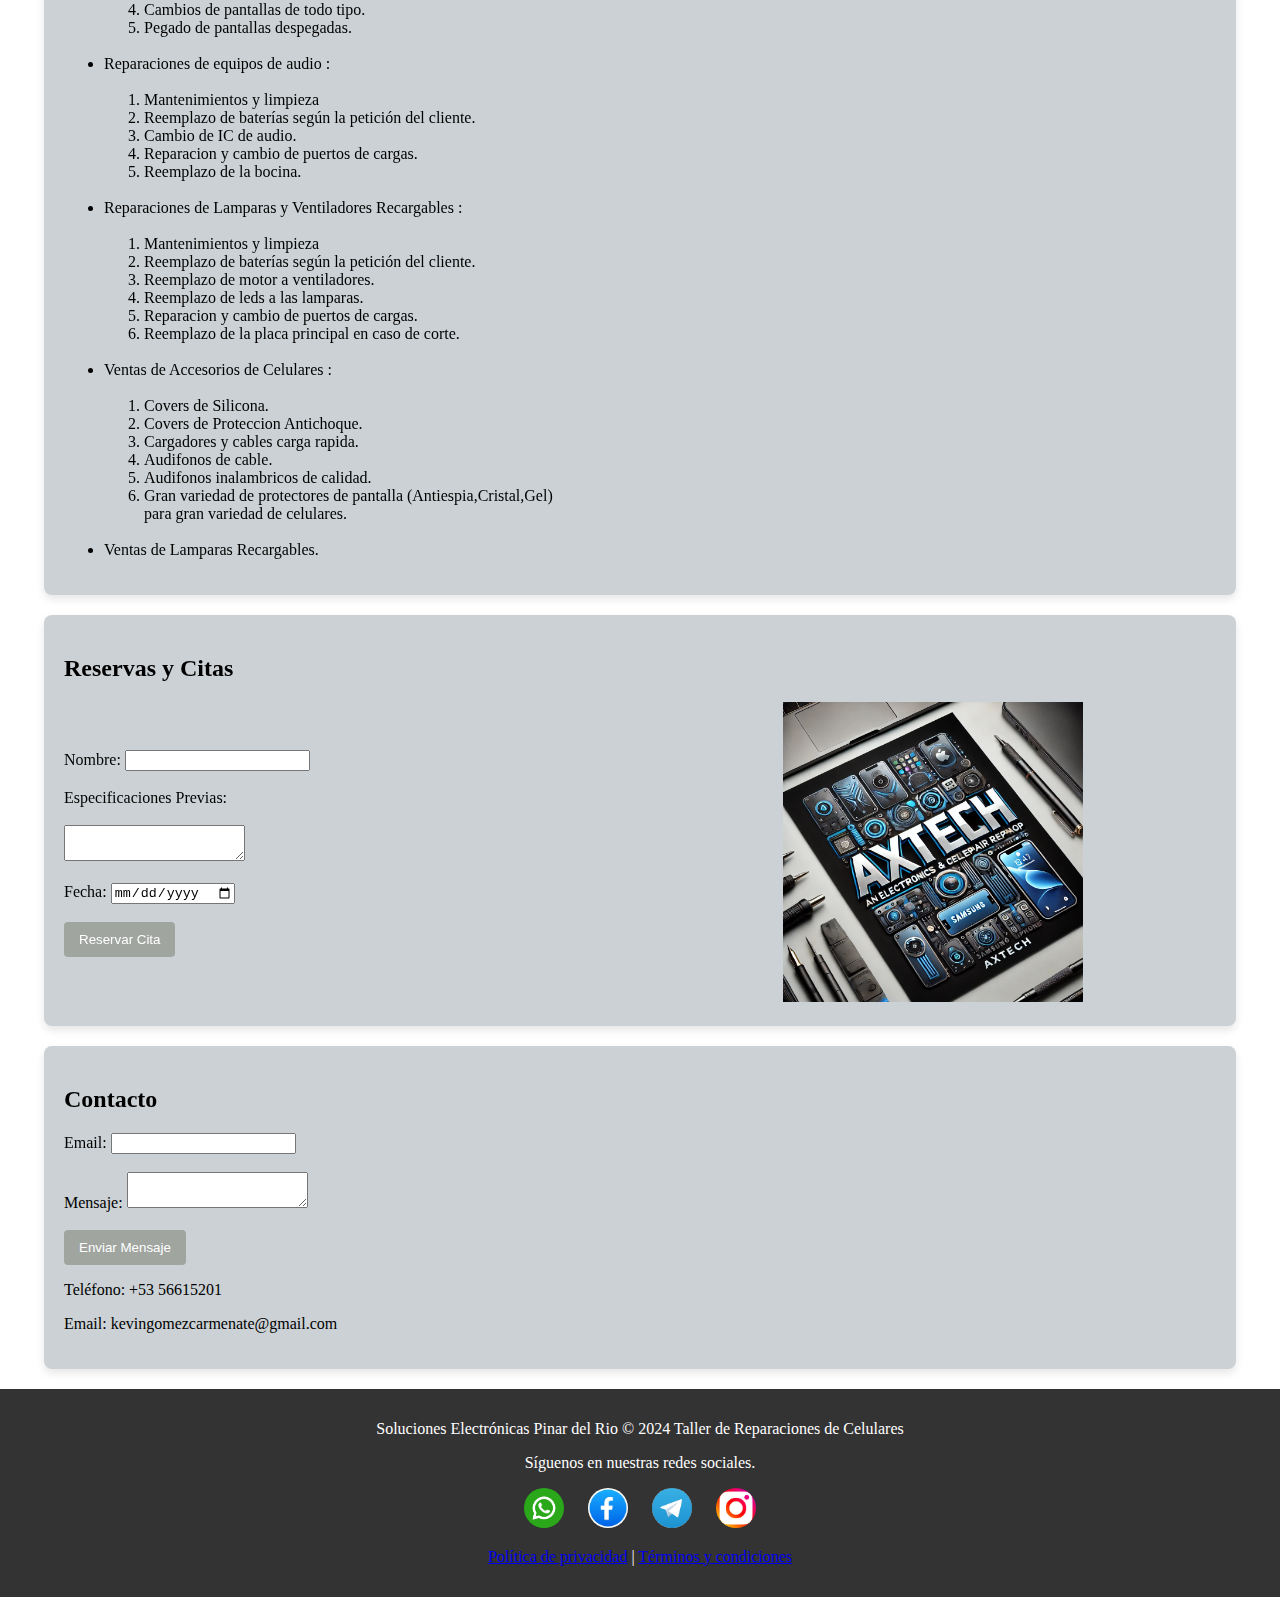
==== commit 561dc361: "index.html" ====
--- a/index.html
+++ b/index.html
@@ -41,9 +41,9 @@
             <li>Nos ubicamos en la calle Frank Pais <br>
                         Mas detalles de la ubicacion a continuacion.
             </li><br>  
-            <button id="ubi">Ubicacion</button>
         </ul>
         <iframe src="https://www.google.com/maps/embed?pb=!1m14!1m12!1m3!1d230.4771172882285!2d-83.67791717479236!3d22.442802100666963!2m3!1f0!2f0!3f0!3m2!1i1024!2i768!4f13.1!5e0!3m2!1ses!2sae!4v1735364673911!5m2!1ses!2sae" width="600" height="450" style="border:0;" allowfullscreen="" loading="lazy" referrerpolicy="no-referrer-when-downgrade"></iframe>
+        <button id="ubi">Compartir Ubicacion</button>
         <P>No dude en preguntar <A href="#contacto" >Aqui</A></P>
     </section>
 
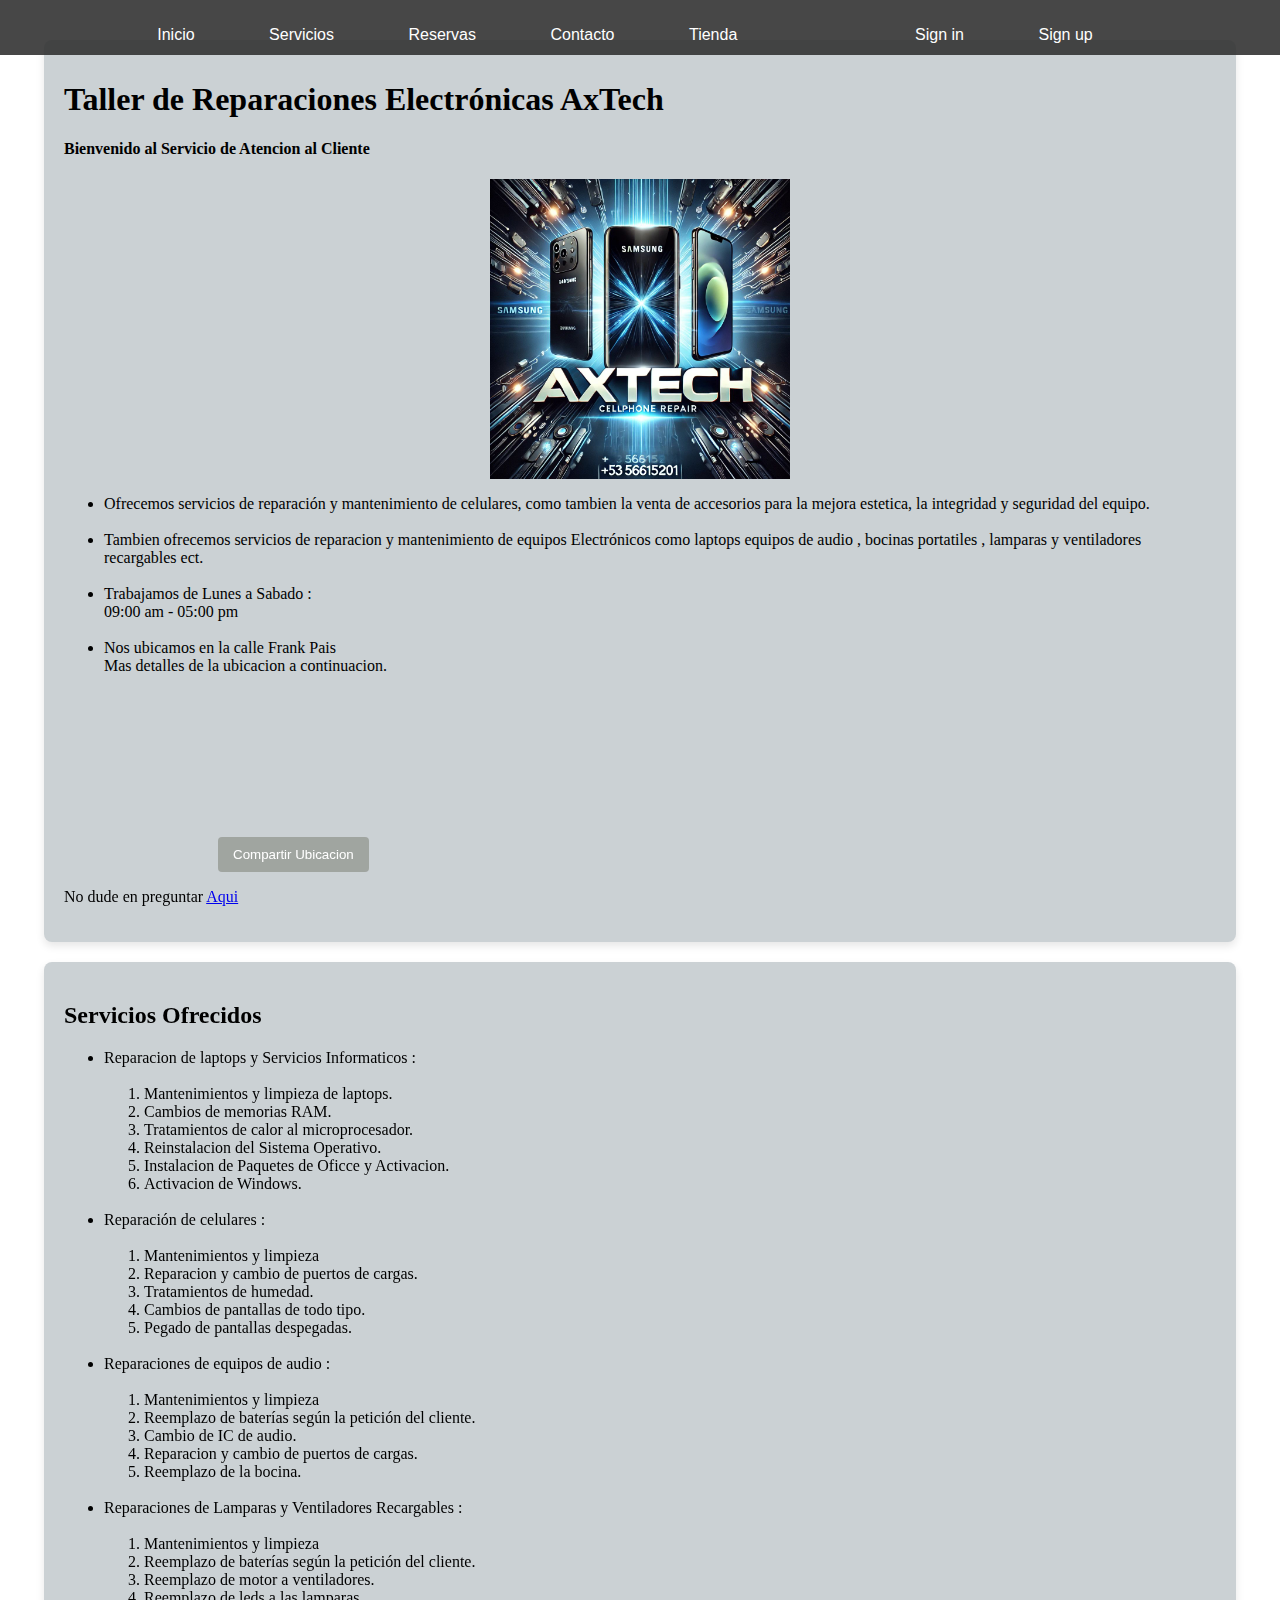
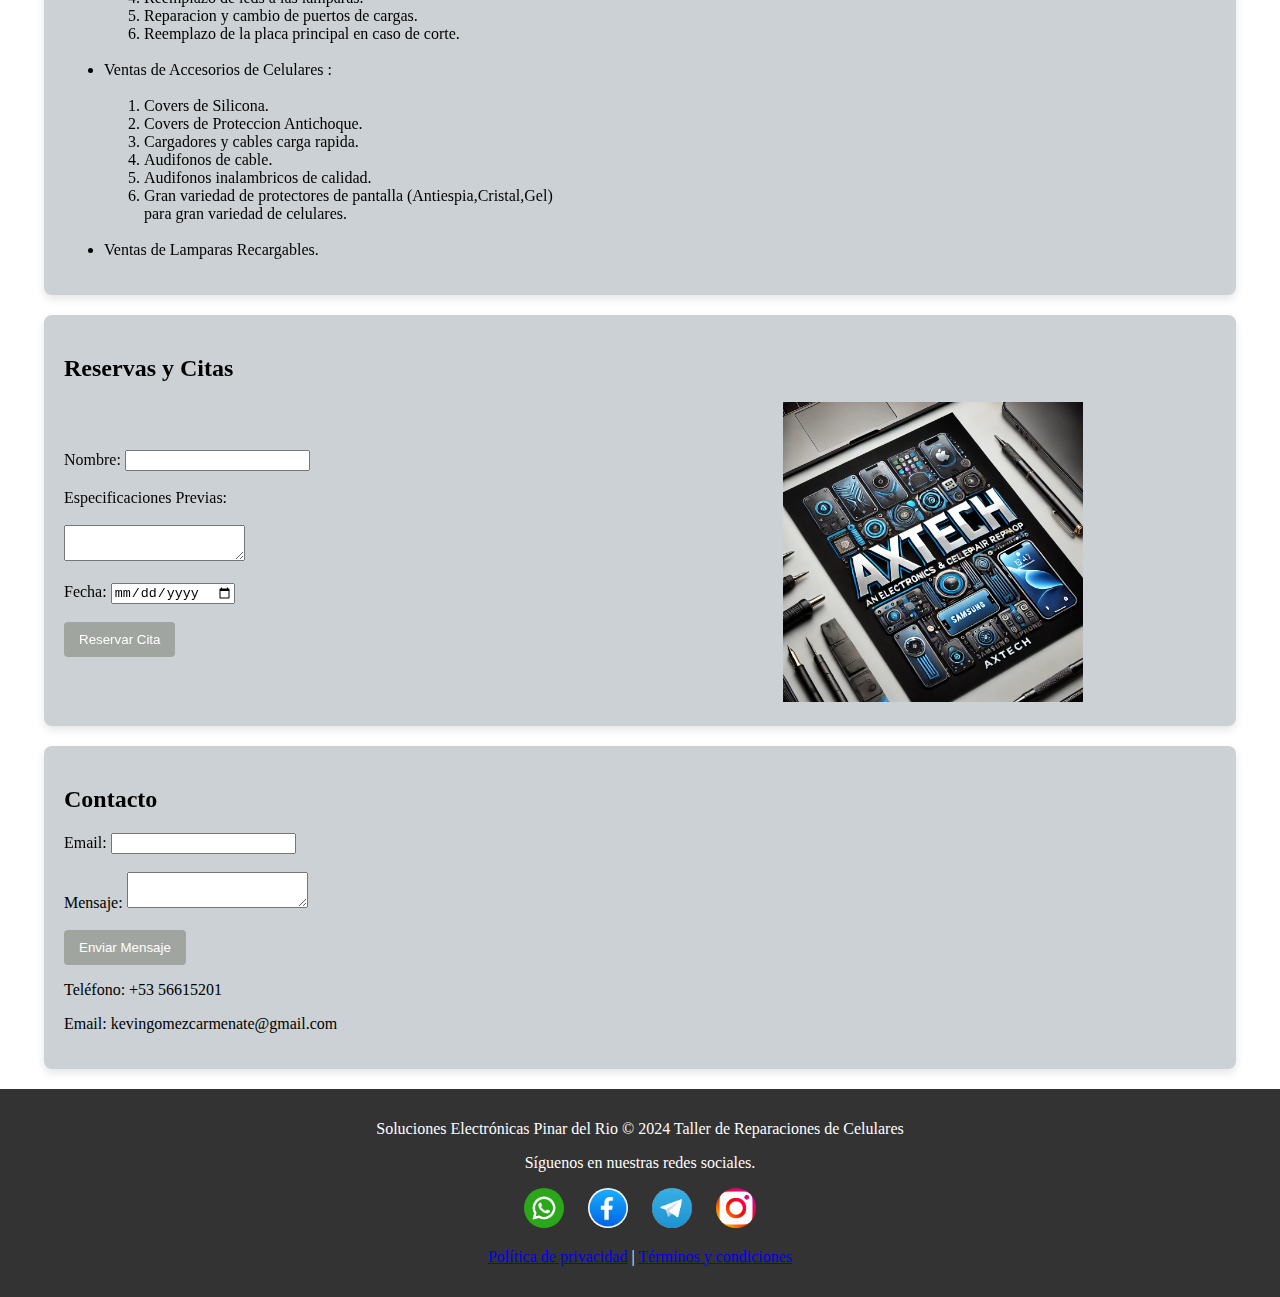
==== commit d92f4c6e: "index.html" ====
--- a/index.html
+++ b/index.html
@@ -42,7 +42,7 @@
                         Mas detalles de la ubicacion a continuacion.
             </li><br>  
         </ul>
-        <iframe src="https://www.google.com/maps/embed?pb=!1m14!1m12!1m3!1d230.4771172882285!2d-83.67791717479236!3d22.442802100666963!2m3!1f0!2f0!3f0!3m2!1i1024!2i768!4f13.1!5e0!3m2!1ses!2sae!4v1735364673911!5m2!1ses!2sae" width="600" height="450" style="border:0;" allowfullscreen="" loading="lazy" referrerpolicy="no-referrer-when-downgrade"></iframe>
+        <iframe src="https://www.google.com/maps/embed?pb=!1m14!1m12!1m3!1d230.4771172882285!2d-83.67791717479236!3d22.442802100666963!2m3!1f0!2f0!3f0!3m2!1i1024!2i768!4f13.1!5e0!3m2!1ses!2sae!4v1735364673911!5m2!1ses!2sae" width="150" height="150" style="border:0;" allowfullscreen="" loading="lazy" referrerpolicy="no-referrer-when-downgrade"></iframe>
         <button id="ubi">Compartir Ubicacion</button>
         <P>No dude en preguntar <A href="#contacto" >Aqui</A></P>
     </section>
--- a/css/styles.css
+++ b/css/styles.css
@@ -229,4 +229,9 @@
         height: 150px;
         width: 150px; 
     }
-}
+
+    #map{
+        height: 100px;
+        width: 100px; 
+    }
+}
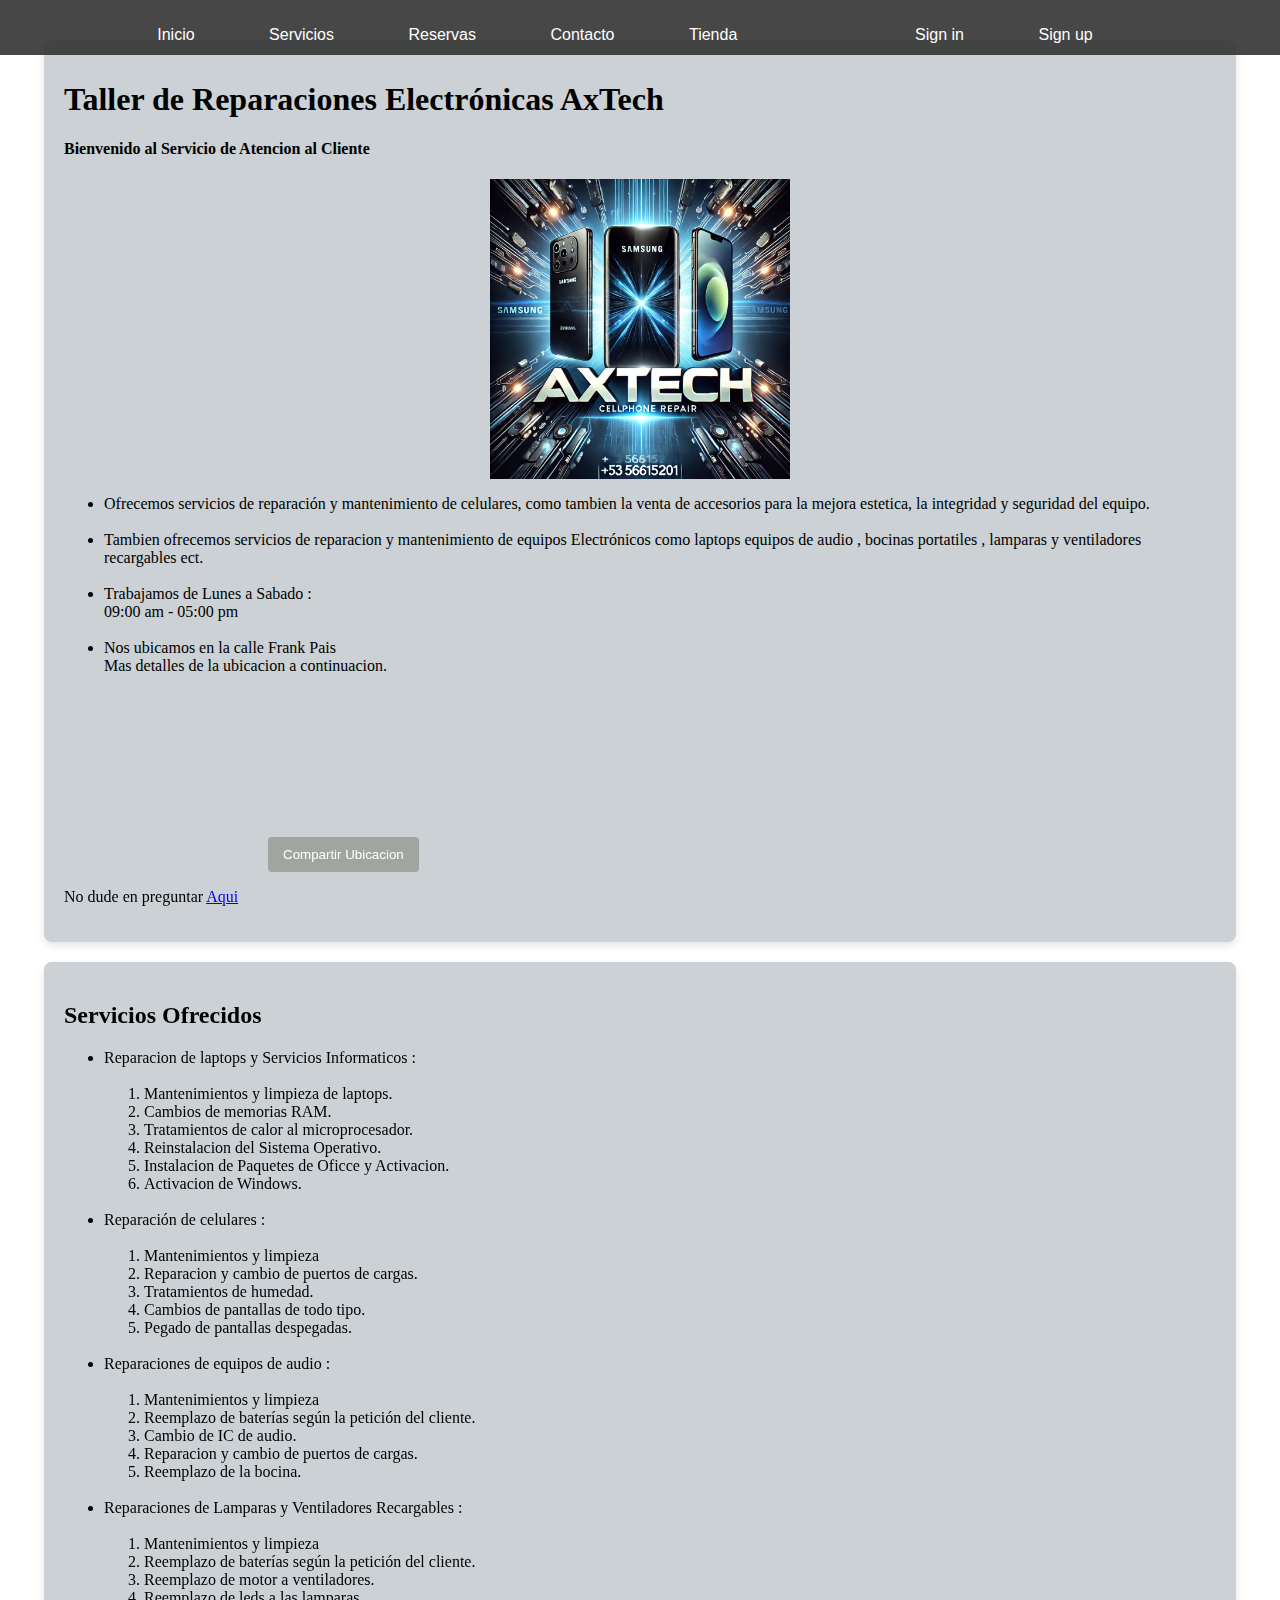
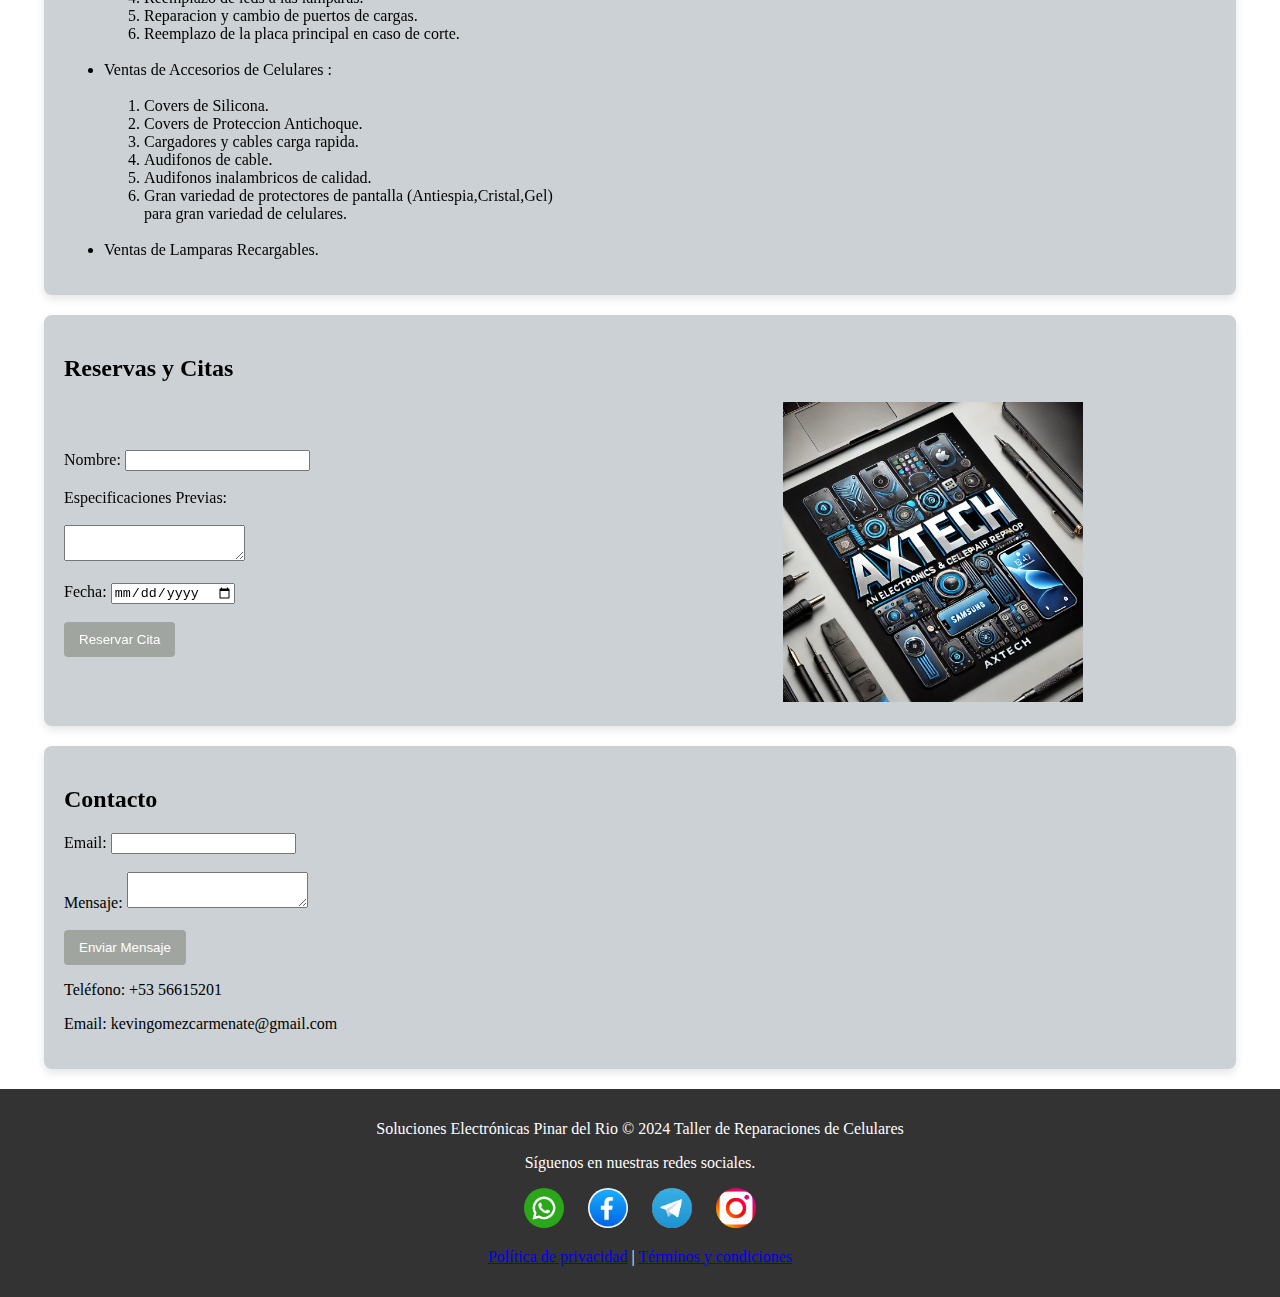
==== commit 1f0f2a07: "index.html" ====
--- a/index.html
+++ b/index.html
@@ -42,7 +42,7 @@
                         Mas detalles de la ubicacion a continuacion.
             </li><br>  
         </ul>
-        <iframe src="https://www.google.com/maps/embed?pb=!1m14!1m12!1m3!1d230.4771172882285!2d-83.67791717479236!3d22.442802100666963!2m3!1f0!2f0!3f0!3m2!1i1024!2i768!4f13.1!5e0!3m2!1ses!2sae!4v1735364673911!5m2!1ses!2sae" width="150" height="150" style="border:0;" allowfullscreen="" loading="lazy" referrerpolicy="no-referrer-when-downgrade"></iframe>
+        <iframe src="https://www.google.com/maps/embed?pb=!1m17!1m12!1m3!1d922.1276154664399!2d-83.69360561693979!3d22.409805053429757!2m3!1f0!2f0!3f0!3m2!1i1024!2i768!4f13.1!3m2!1m1!2s!5e0!3m2!1ses!2scu!4v1735457776984!5m2!1ses!2scu" width="200" height="150" style="border:0;" allowfullscreen="" loading="lazy" referrerpolicy="no-referrer-when-downgrade"></iframe>
         <button id="ubi">Compartir Ubicacion</button>
         <P>No dude en preguntar <A href="#contacto" >Aqui</A></P>
     </section>
